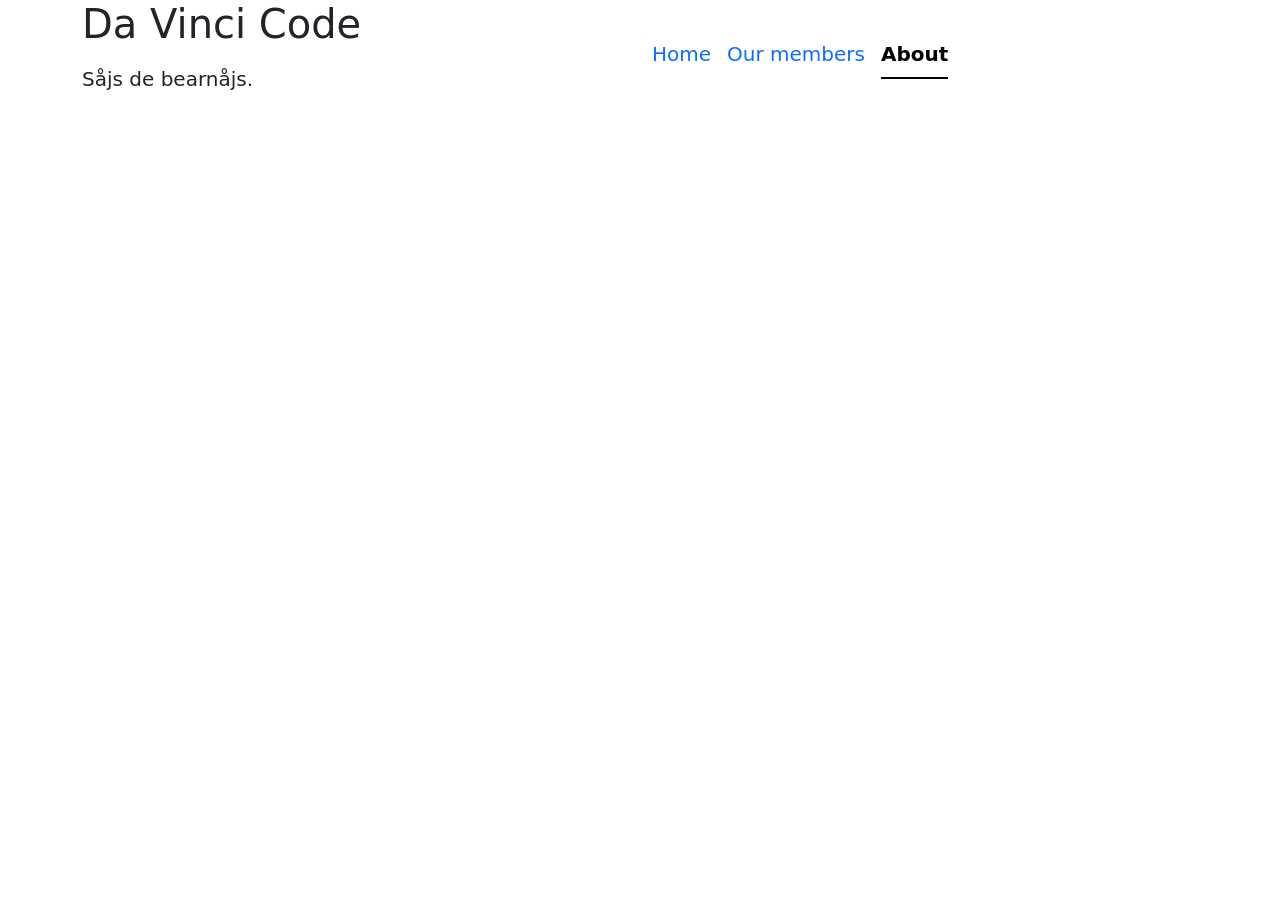
==== about.html @ b5360ee0 "la till grejer" ====
<!DOCTYPE html>
<html lang="en">

<head>
  <meta charset="UTF-8">
  <meta name="viewport" content="width=device-width, initial-scale=1.0">
  <title>Document</title>

  <link href="https://cdn.jsdelivr.net/npm/bootstrap@5.3.8/dist/css/bootstrap.min.css" rel="stylesheet"
    integrity="sha384-sRIl4kxILFvY47J16cr9ZwB07vP4J8+LH7qKQnuqkuIAvNWLzeN8tE5YBujZqJLB" crossorigin="anonymous">
</head>

<body>
  <div class="container">
    <div class="row align-items-center">

      <!-- Left Side -->

      <div class="col-12 col-md-6 text-center text-md-start">
        <h1 class="text-first mb-3">Da Vinci Code</h1>
        <p class="text-first lead">
          Såjs de bearnåjs.
        </p>
      </div>


      <!-- Right Side -->
      <div class="col-12 col-md-6 nav-wrapper">
        <ul class="nav nav-underline fs-5">
          <li class="nav-item">
            <a class="nav-link" href="index.html">Home</a>
          </li>
          <li class="nav-item">
            <a class="nav-link" href="members.html">Our members</a>
          </li>
          <li class="nav-item">
            <a class="nav-link active" href="about.html">About</a>
          </li>
        </ul>
      </div>

    </div>

  </div>
</body>

</html>
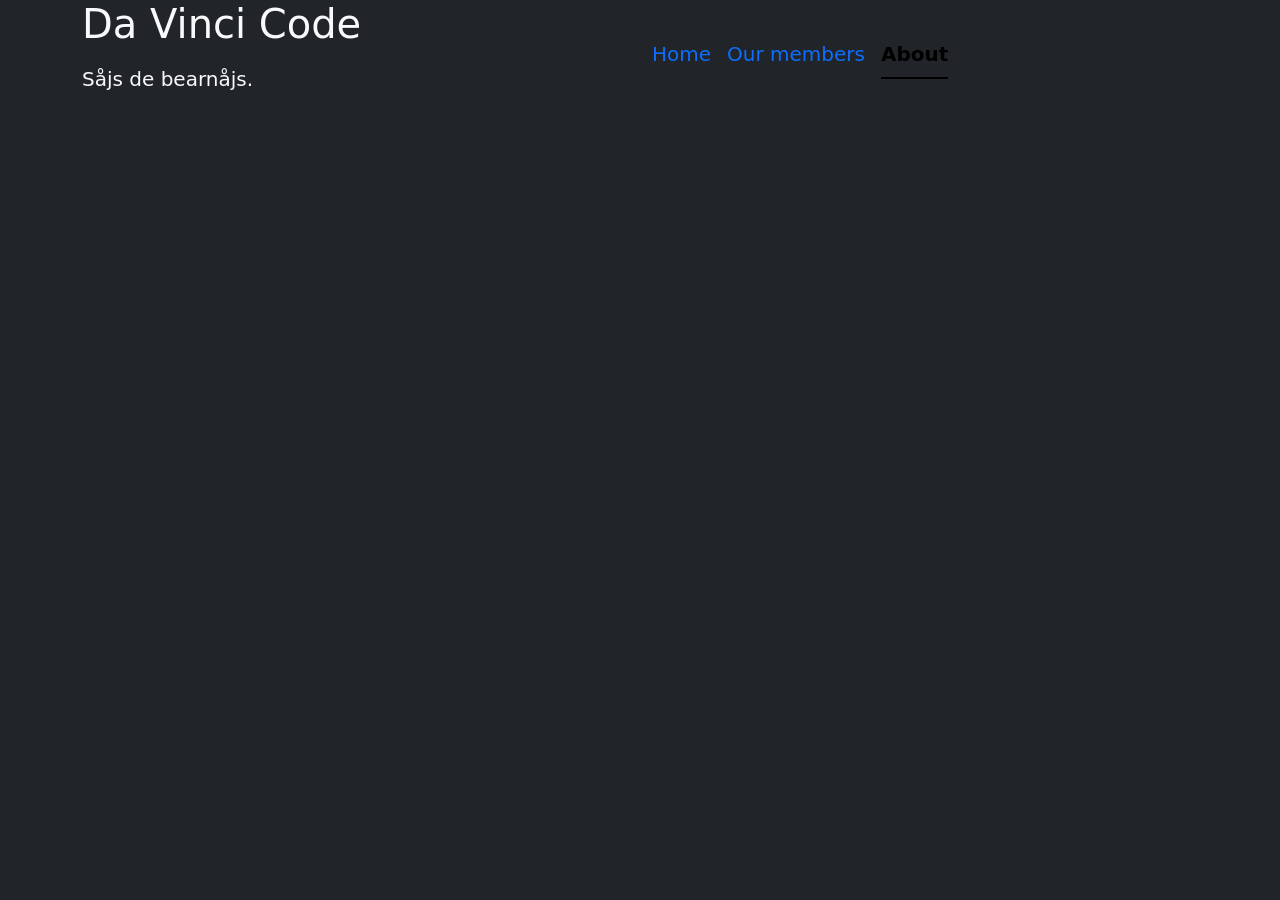
==== commit b91ad912: "svart" ====
--- a/about.html
+++ b/about.html
@@ -10,7 +10,7 @@
     integrity="sha384-sRIl4kxILFvY47J16cr9ZwB07vP4J8+LH7qKQnuqkuIAvNWLzeN8tE5YBujZqJLB" crossorigin="anonymous">
 </head>
 
-<body>
+<body class="bg-dark text-light">
   <div class="container">
     <div class="row align-items-center">
 
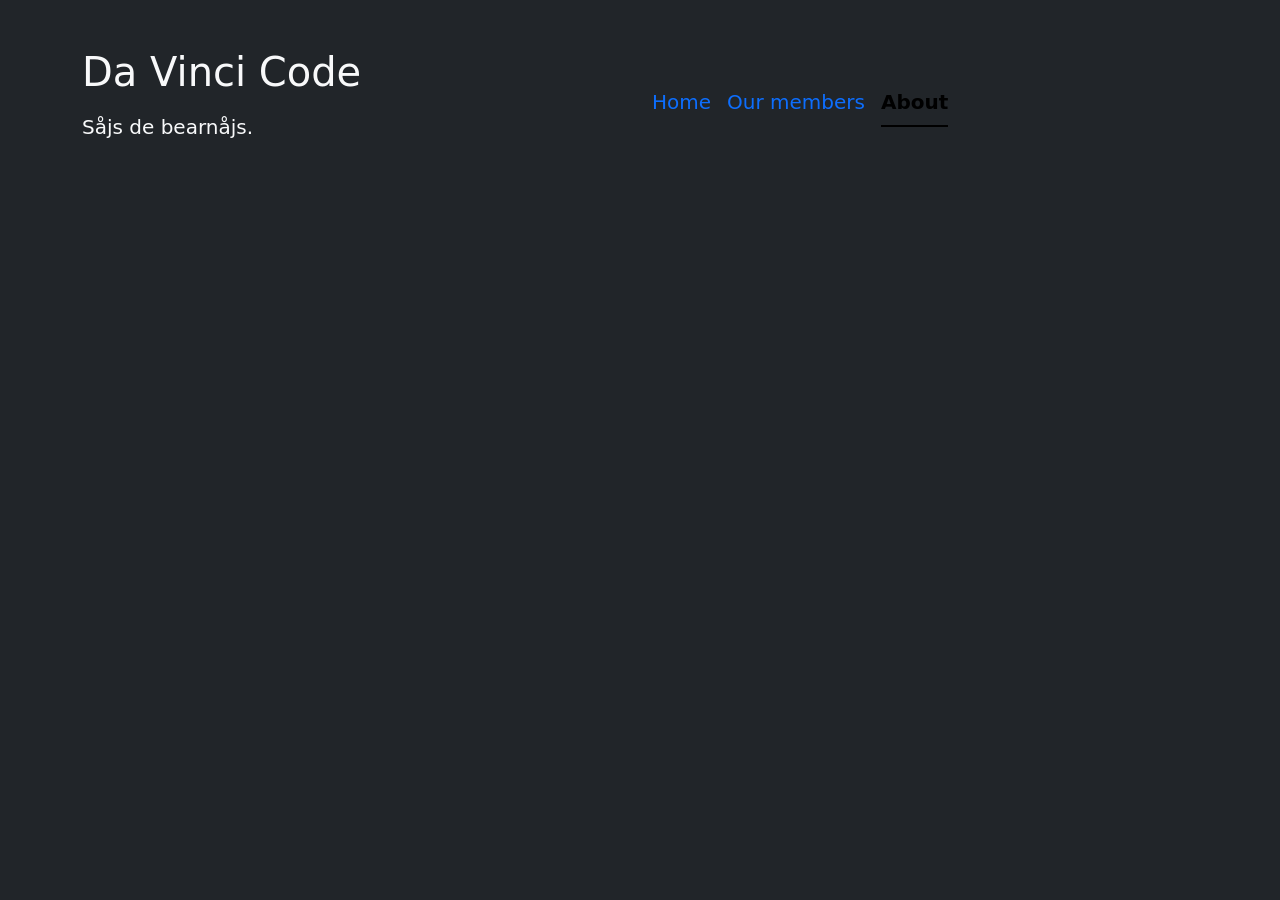
==== commit ad1653af: "korrigering, nav" ====
--- a/about.html
+++ b/about.html
@@ -11,7 +11,7 @@
 </head>
 
 <body class="bg-dark text-light">
-  <div class="container">
+  <div class="container py-5">
     <div class="row align-items-center">
 
       <!-- Left Side -->
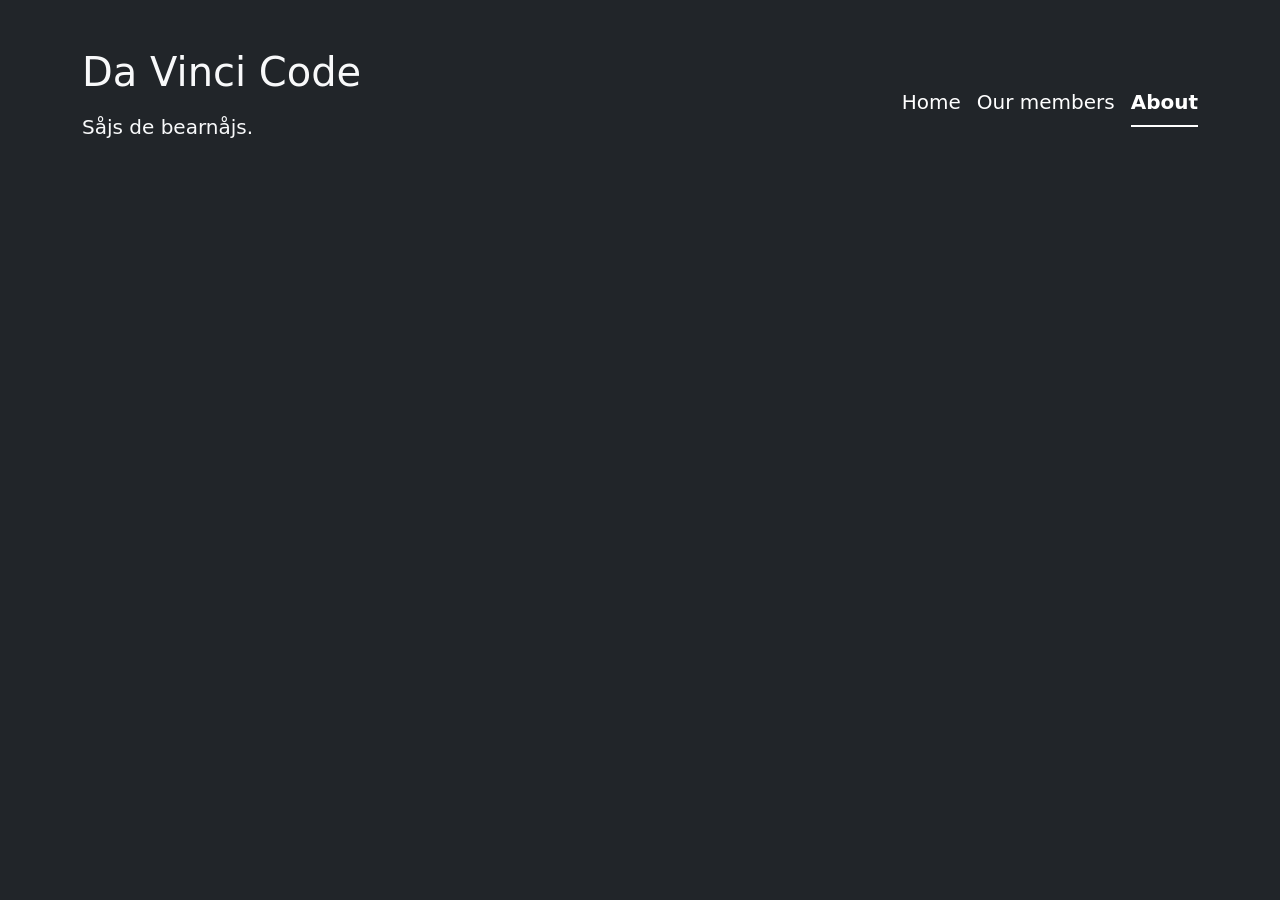
==== commit 1bb0c774: "Ändringar i struktur och placering" ====
--- a/about.html
+++ b/about.html
@@ -5,7 +5,7 @@
   <meta charset="UTF-8">
   <meta name="viewport" content="width=device-width, initial-scale=1.0">
   <title>Document</title>
-
+  <link rel="stylesheet" href="/css/stylesheet.css">
   <link href="https://cdn.jsdelivr.net/npm/bootstrap@5.3.8/dist/css/bootstrap.min.css" rel="stylesheet"
     integrity="sha384-sRIl4kxILFvY47J16cr9ZwB07vP4J8+LH7qKQnuqkuIAvNWLzeN8tE5YBujZqJLB" crossorigin="anonymous">
 </head>
@@ -26,7 +26,7 @@
 
       <!-- Right Side -->
       <div class="col-12 col-md-6 nav-wrapper">
-        <ul class="nav nav-underline fs-5">
+        <ul class="nav nav-underline fs-5 justify-content-md-end">
           <li class="nav-item">
             <a class="nav-link" href="index.html">Home</a>
           </li>
--- a/css/stylesheet.css
+++ b/css/stylesheet.css
@@ -0,0 +1,32 @@
+.card-img-top {
+  width: 100% !important;
+  height: 250px !important;     /* välj samma höjd på alla */
+  object-fit: cover !important; /* skär bilden istället för att pressa den */
+}
+
+.nav-underline .nav-link {
+  color: #fff !important; /* vit text */
+}
+
+.card {
+  
+}
+
+
+@media (max-width: 768px) {
+  .text-first {
+  text-align: center;
+}
+
+  .container {
+    display: flex;
+    flex-direction: column;
+    align-items: center;
+  }
+
+  .row {
+    display: flex;
+    flex-direction: column;
+    align-items: center;
+  }
+}
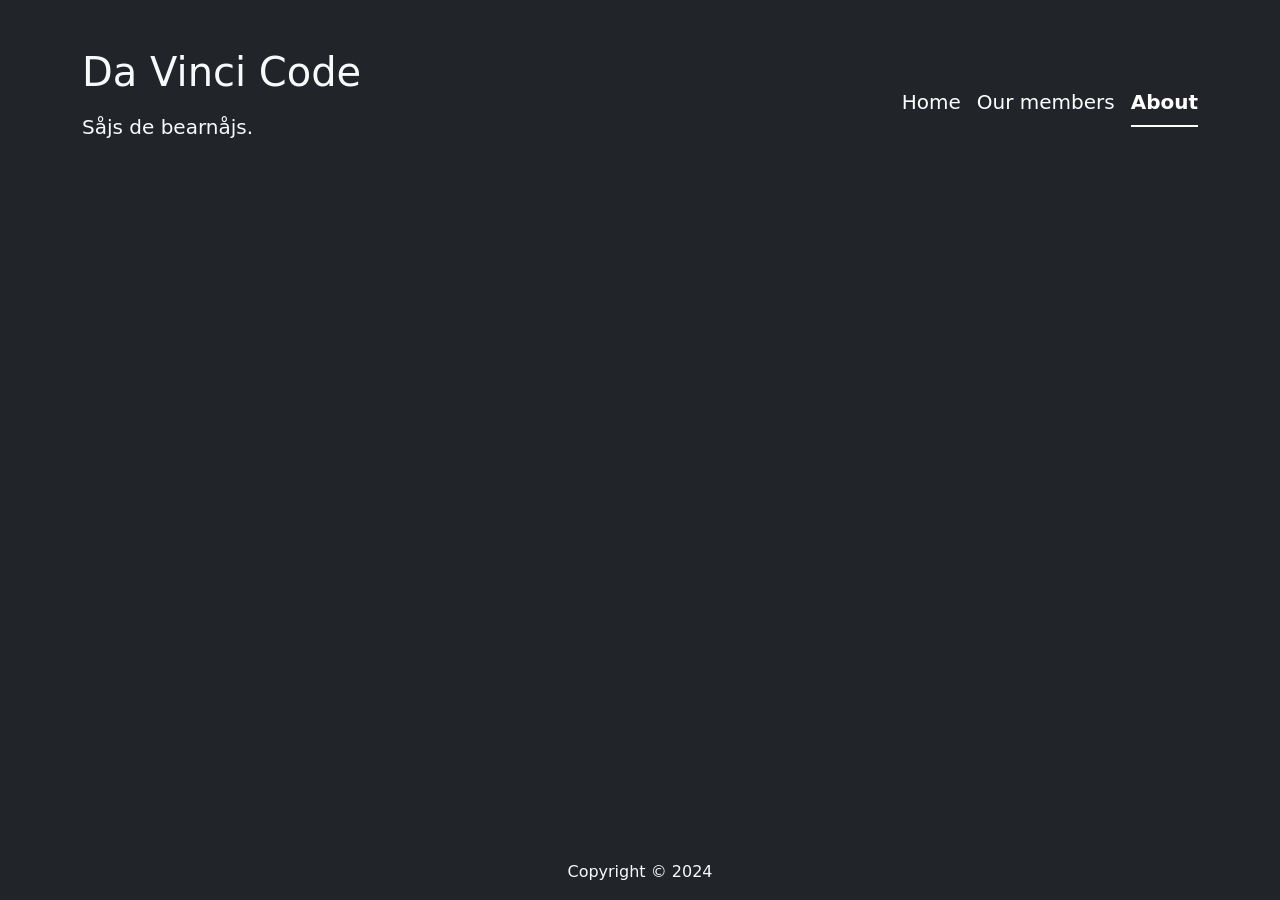
==== commit e8fe1bd6: "Skapat detaljkort" ====
--- a/about.html
+++ b/about.html
@@ -10,7 +10,7 @@
     integrity="sha384-sRIl4kxILFvY47J16cr9ZwB07vP4J8+LH7qKQnuqkuIAvNWLzeN8tE5YBujZqJLB" crossorigin="anonymous">
 </head>
 
-<body class="bg-dark text-light">
+<body class="d-flex flex-column min-vh-100 bg-dark text-light">
   <div class="container py-5">
     <div class="row align-items-center">
 
@@ -42,6 +42,14 @@
     </div>
 
   </div>
+
+  <main class="flex-grow-1">
+  
+  </main>
+
+  <footer class="footer">
+    <p class="text-center mt-5 mb-3">Copyright &copy; 2024</p>
+  </footer>
 </body>
 
 </html>
--- a/css/stylesheet.css
+++ b/css/stylesheet.css
@@ -1,3 +1,11 @@
+body {
+  display: flex;
+  flex-direction: column;
+  background-image: url('../images/body-bg.jpg') !important;
+  background-size: cover;
+}
+
+
 .card-img-top {
   width: 100% !important;
   height: 250px !important;     /* välj samma höjd på alla */
@@ -8,8 +16,10 @@
   color: #fff !important; /* vit text */
 }
 
-.card {
-  
+.btn {
+  background-color: #001F3B !important; /* blå bakgrund */
+  color: #fff !important; /* vit text */
+  border: none !important; /* ingen kant */
 }
 
 
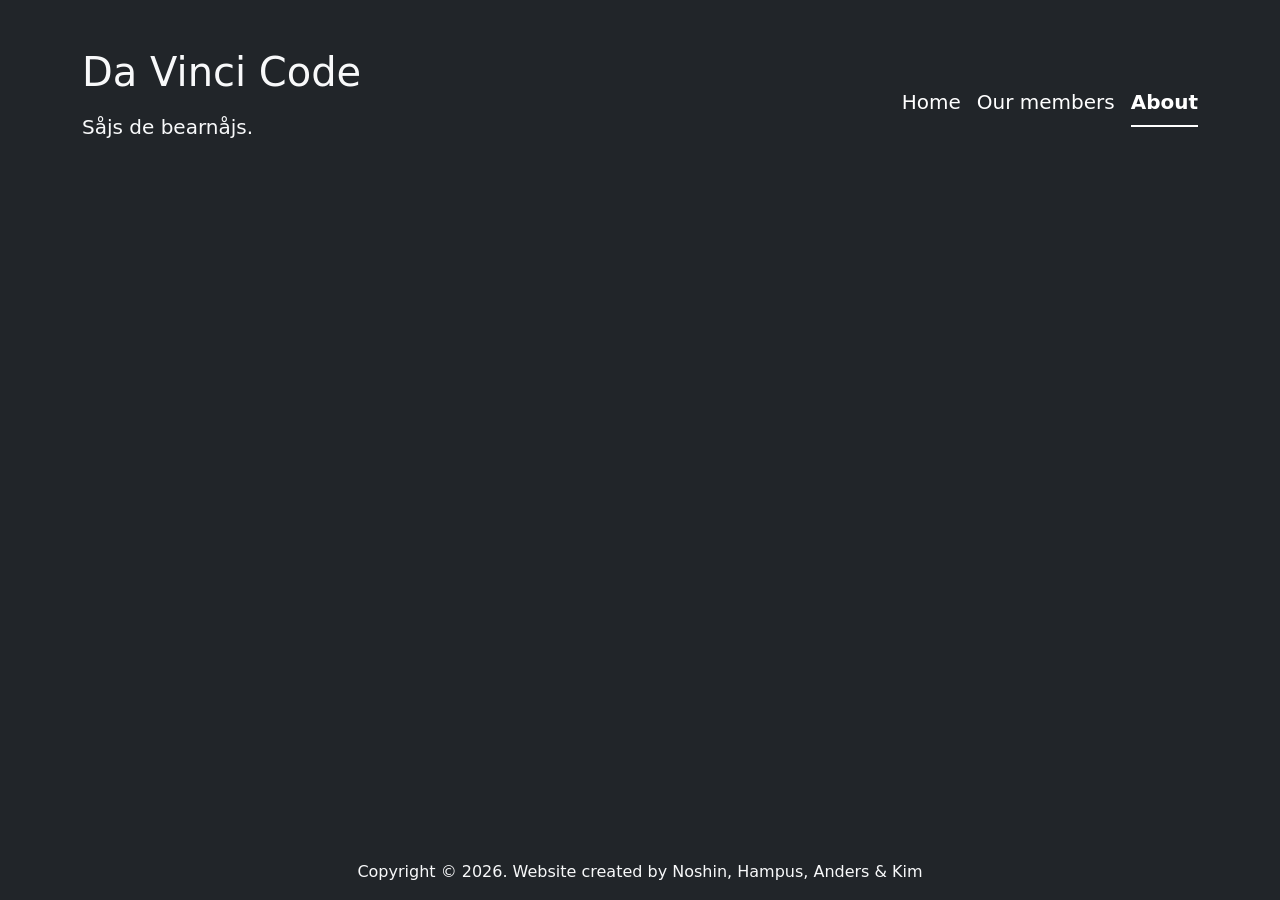
==== commit 2c09162a: "footer changed" ====
--- a/about.html
+++ b/about.html
@@ -48,7 +48,7 @@
   </main>
 
   <footer class="footer">
-    <p class="text-center mt-5 mb-3">Copyright &copy; 2024</p>
+    <p class="text-center mt-5 mb-3">Copyright &copy; 2026. Website created by Noshin, Hampus, Anders & Kim</p>
   </footer>
 </body>
 
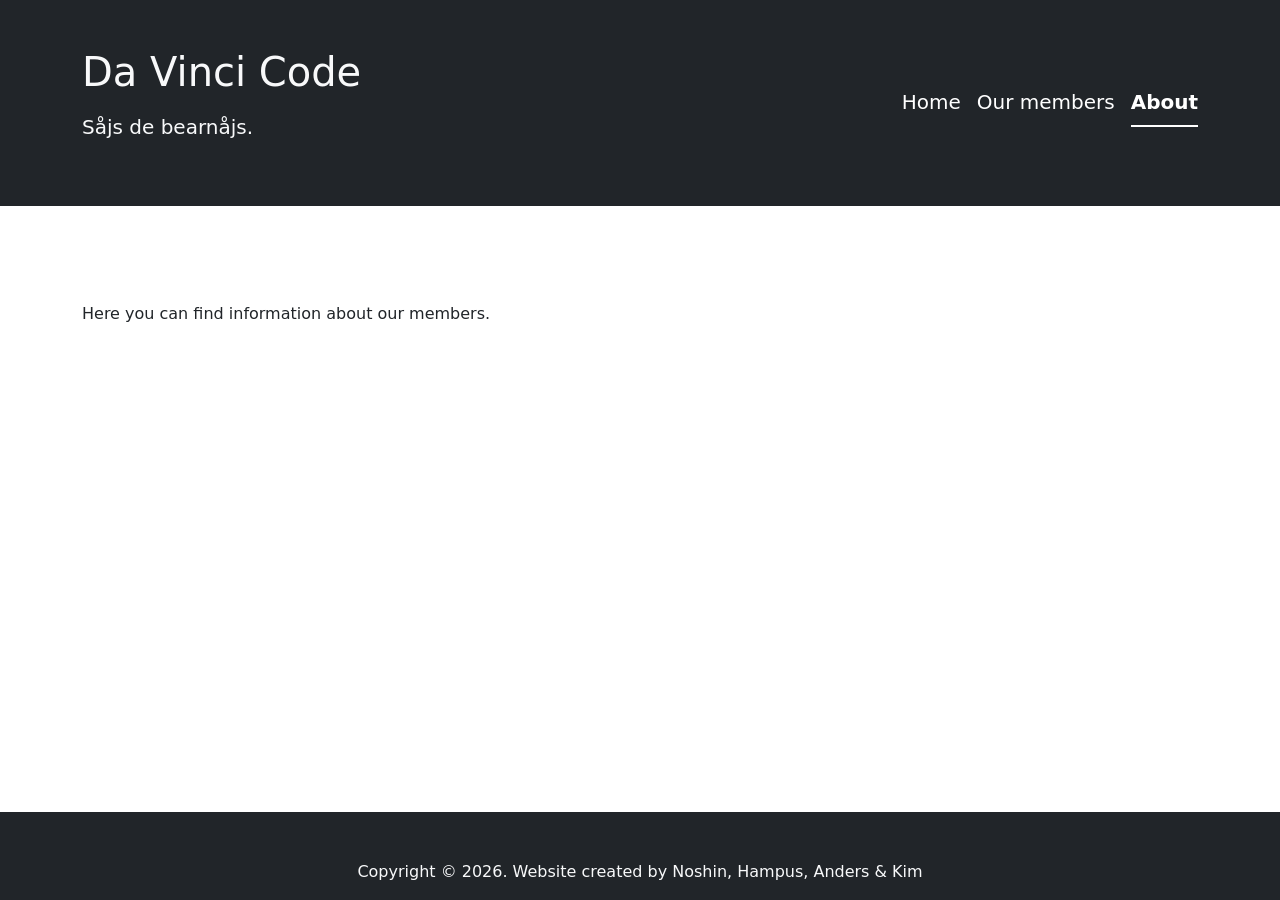
==== commit 0725a9ce: "about page main" ====
--- a/about.html
+++ b/about.html
@@ -43,8 +43,13 @@
 
   </div>
 
-  <main class="flex-grow-1">
-  
+  <main class="flex-grow-1 p-5 shadow-top-lg bg-white text-dark">
+  <div class="container mt-5 mb-5">
+    <p>
+      Here you can find information about our members.
+    </p>
+
+  </div>
   </main>
 
   <footer class="footer">
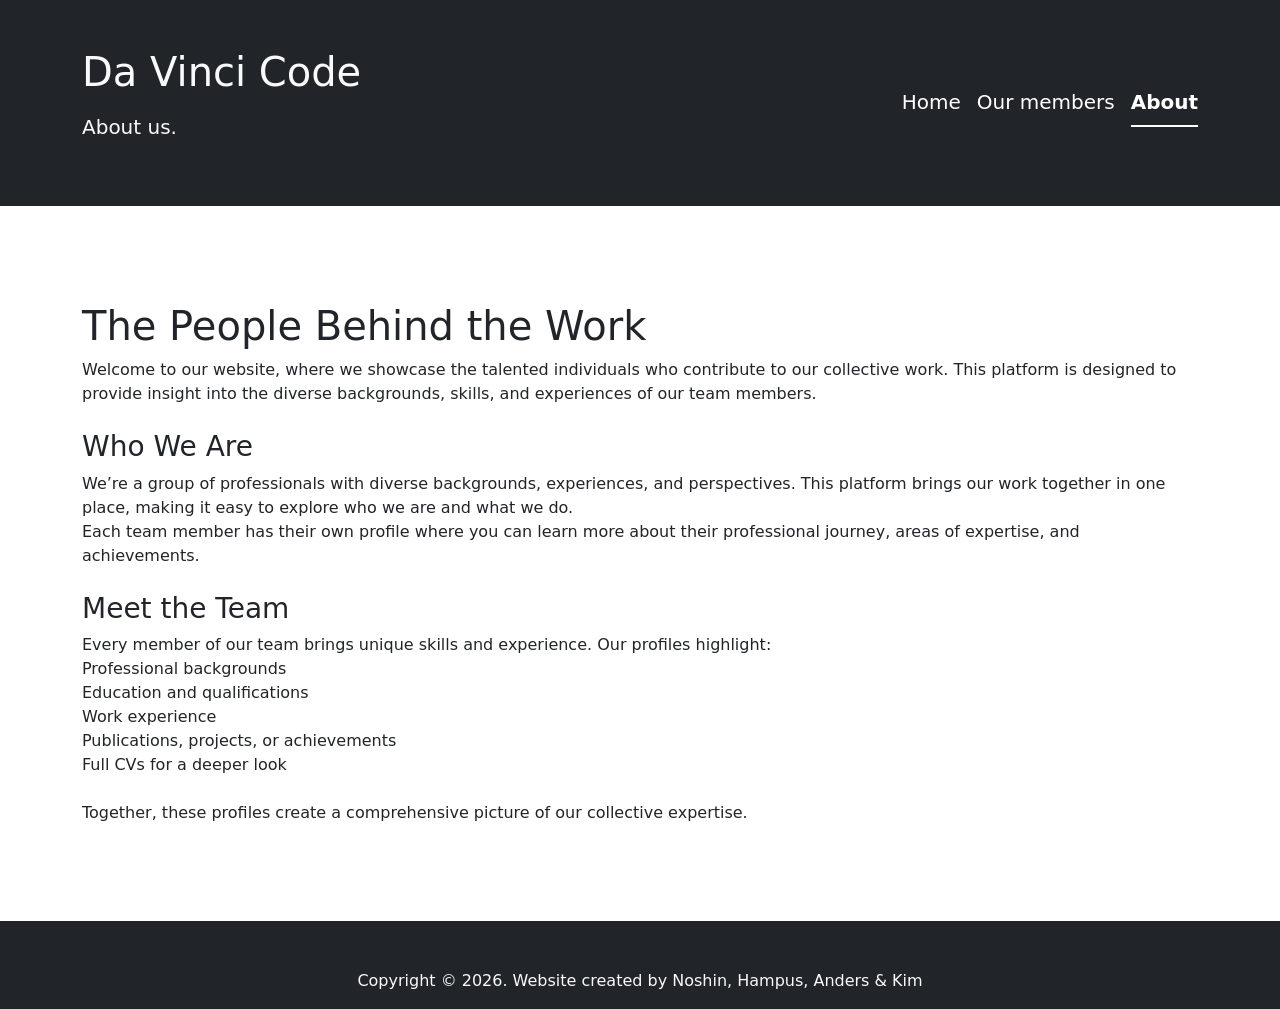
==== commit b225d649: "about page" ====
--- a/about.html
+++ b/about.html
@@ -19,7 +19,7 @@
       <div class="col-12 col-md-6 text-center text-md-start">
         <h1 class="text-first mb-3">Da Vinci Code</h1>
         <p class="text-first lead">
-          Såjs de bearnåjs.
+          About us.
         </p>
       </div>
 
@@ -44,12 +44,32 @@
   </div>
 
   <main class="flex-grow-1 p-5 shadow-top-lg bg-white text-dark">
-  <div class="container mt-5 mb-5">
-    <p>
-      Here you can find information about our members.
-    </p>
+    <div class="container mt-5 mb-5">
+      <p>
+        <h1>The People Behind the Work</h1>
+        Welcome to our website, where we showcase the talented individuals who contribute to our collective work. This platform is designed to provide insight into the diverse backgrounds, skills, and experiences of our team members.
+        <br><br>
+        <h3>Who We Are</h3>
 
-  </div>
+        We’re a group of professionals with diverse backgrounds, experiences, and perspectives. This platform brings our
+        work together in one place, making it easy to explore who we are and what we do.
+        <br>
+        Each team member has their own profile where you can learn more about their professional journey, areas of
+        expertise, and achievements.
+        <br><br>
+
+        <h3>Meet the Team</h3>
+        Every member of our team brings unique skills and experience. Our profiles highlight:<br>
+        Professional backgrounds<br>
+        Education and qualifications<br>
+        Work experience<br>
+        Publications, projects, or achievements<br>
+        Full CVs for a deeper look<br>
+        <br>
+        Together, these profiles create a comprehensive picture of our collective expertise.
+      </p>
+
+    </div>
   </main>
 
   <footer class="footer">
